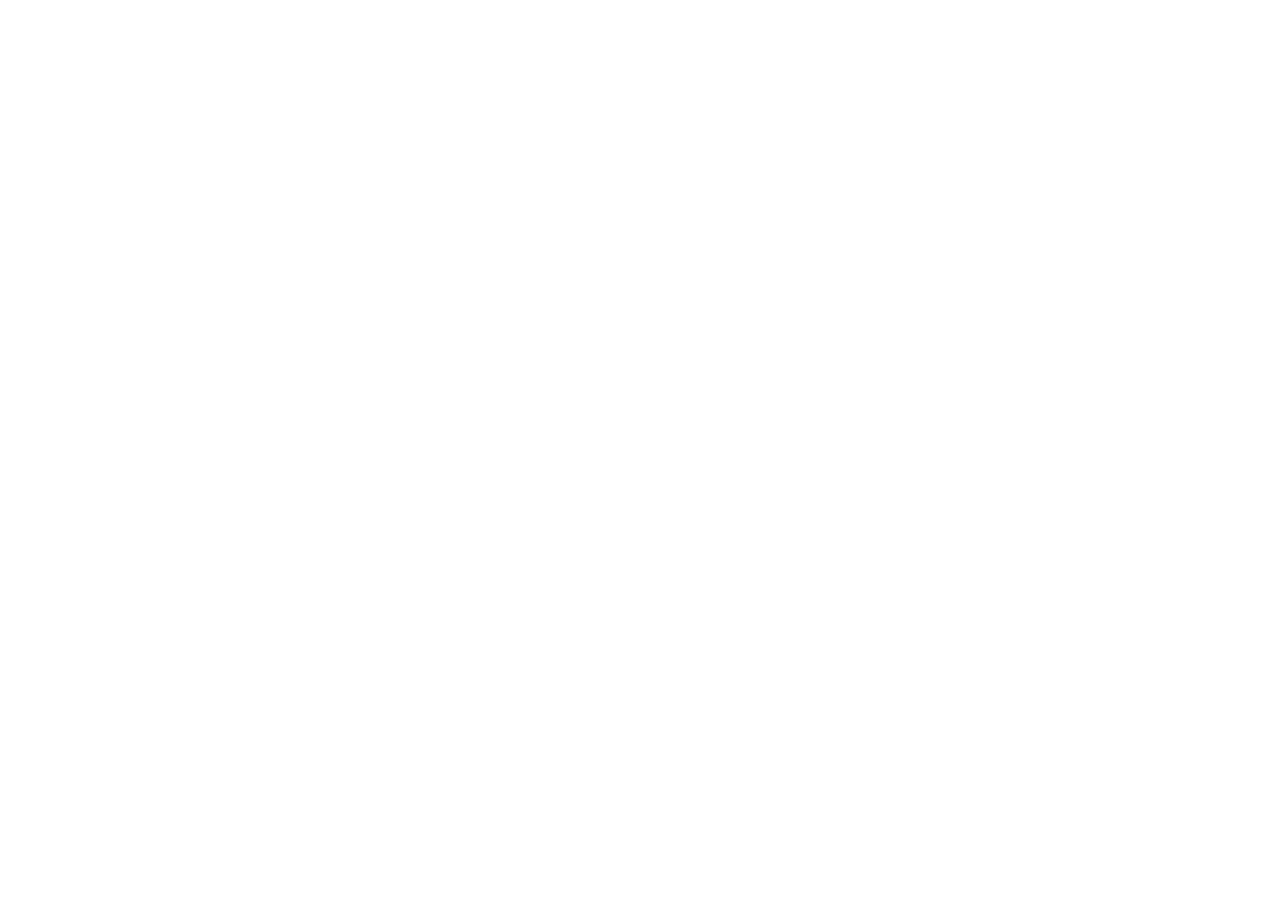
==== test.html @ c7467575 "dfas" ====
<!DOCTYPE html>
<html lang="en">
<head>
    <meta charset="UTF-8">
    <meta name="viewport" content="width=device-width, initial-scale=1.0">
    <title>Document</title>
    
</head>
<body>
    
</body>
</html>
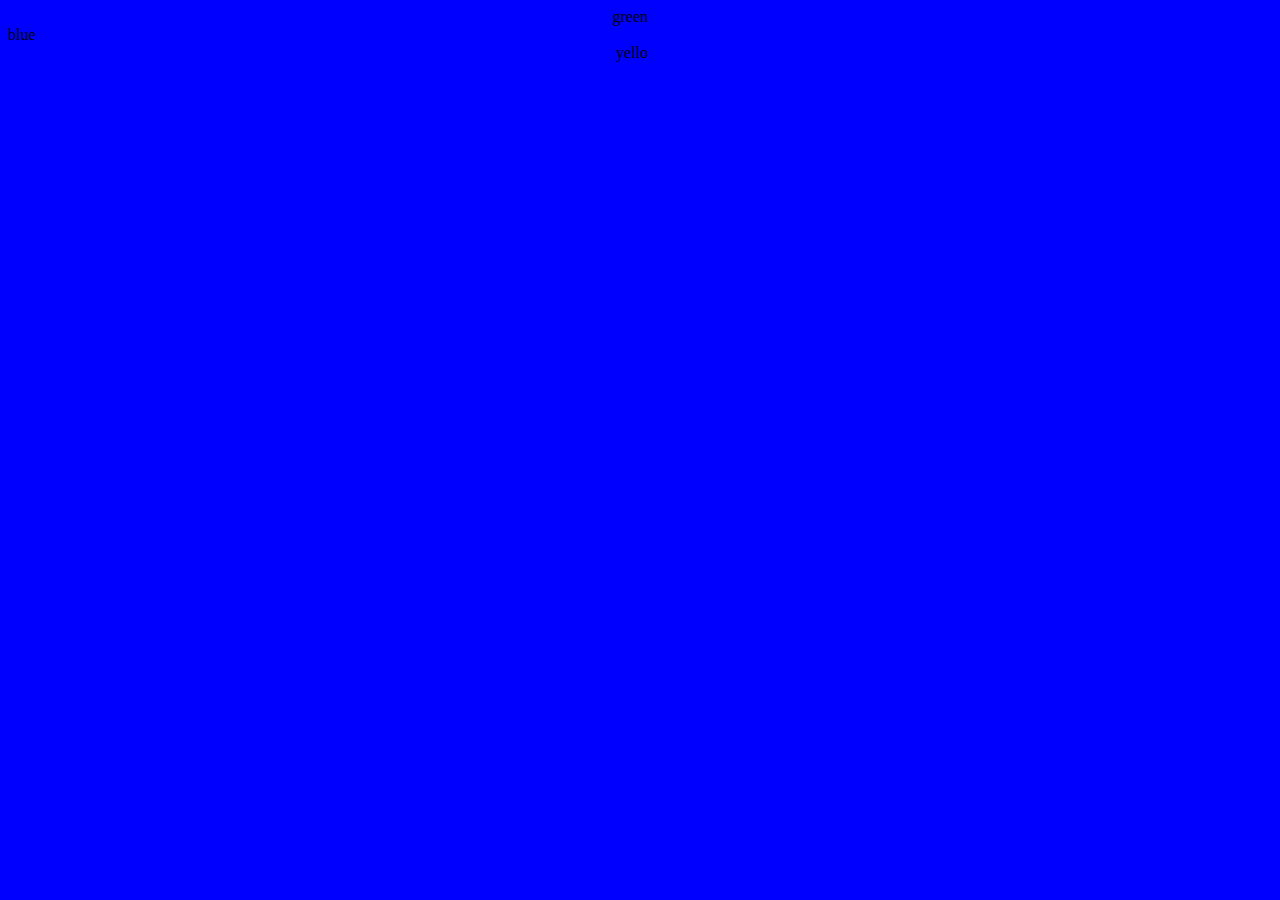
==== commit 0ecd375f: "a" ====
--- a/test.html
+++ b/test.html
@@ -4,9 +4,27 @@
     <meta charset="UTF-8">
     <meta name="viewport" content="width=device-width, initial-scale=1.0">
     <title>Document</title>
-    
+    <style>
+        body{
+            display: flex;
+            width: 50vw;
+            background-color: blue;
+            flex-direction: column;
+            align-items: flex-end;
+        }
+
+        #blue{
+            align-self:flex-start;
+        }
+    </style>
 </head>
 <body>
-    
+    <div>green</div>
+    <div id="blue">blue</div>
+    <div>yello</div>
+
+    <script>
+        document.getElementById('h').appendChild(document.createElement('p').innerHTML='hi')
+    </script>
 </body>
 </html>